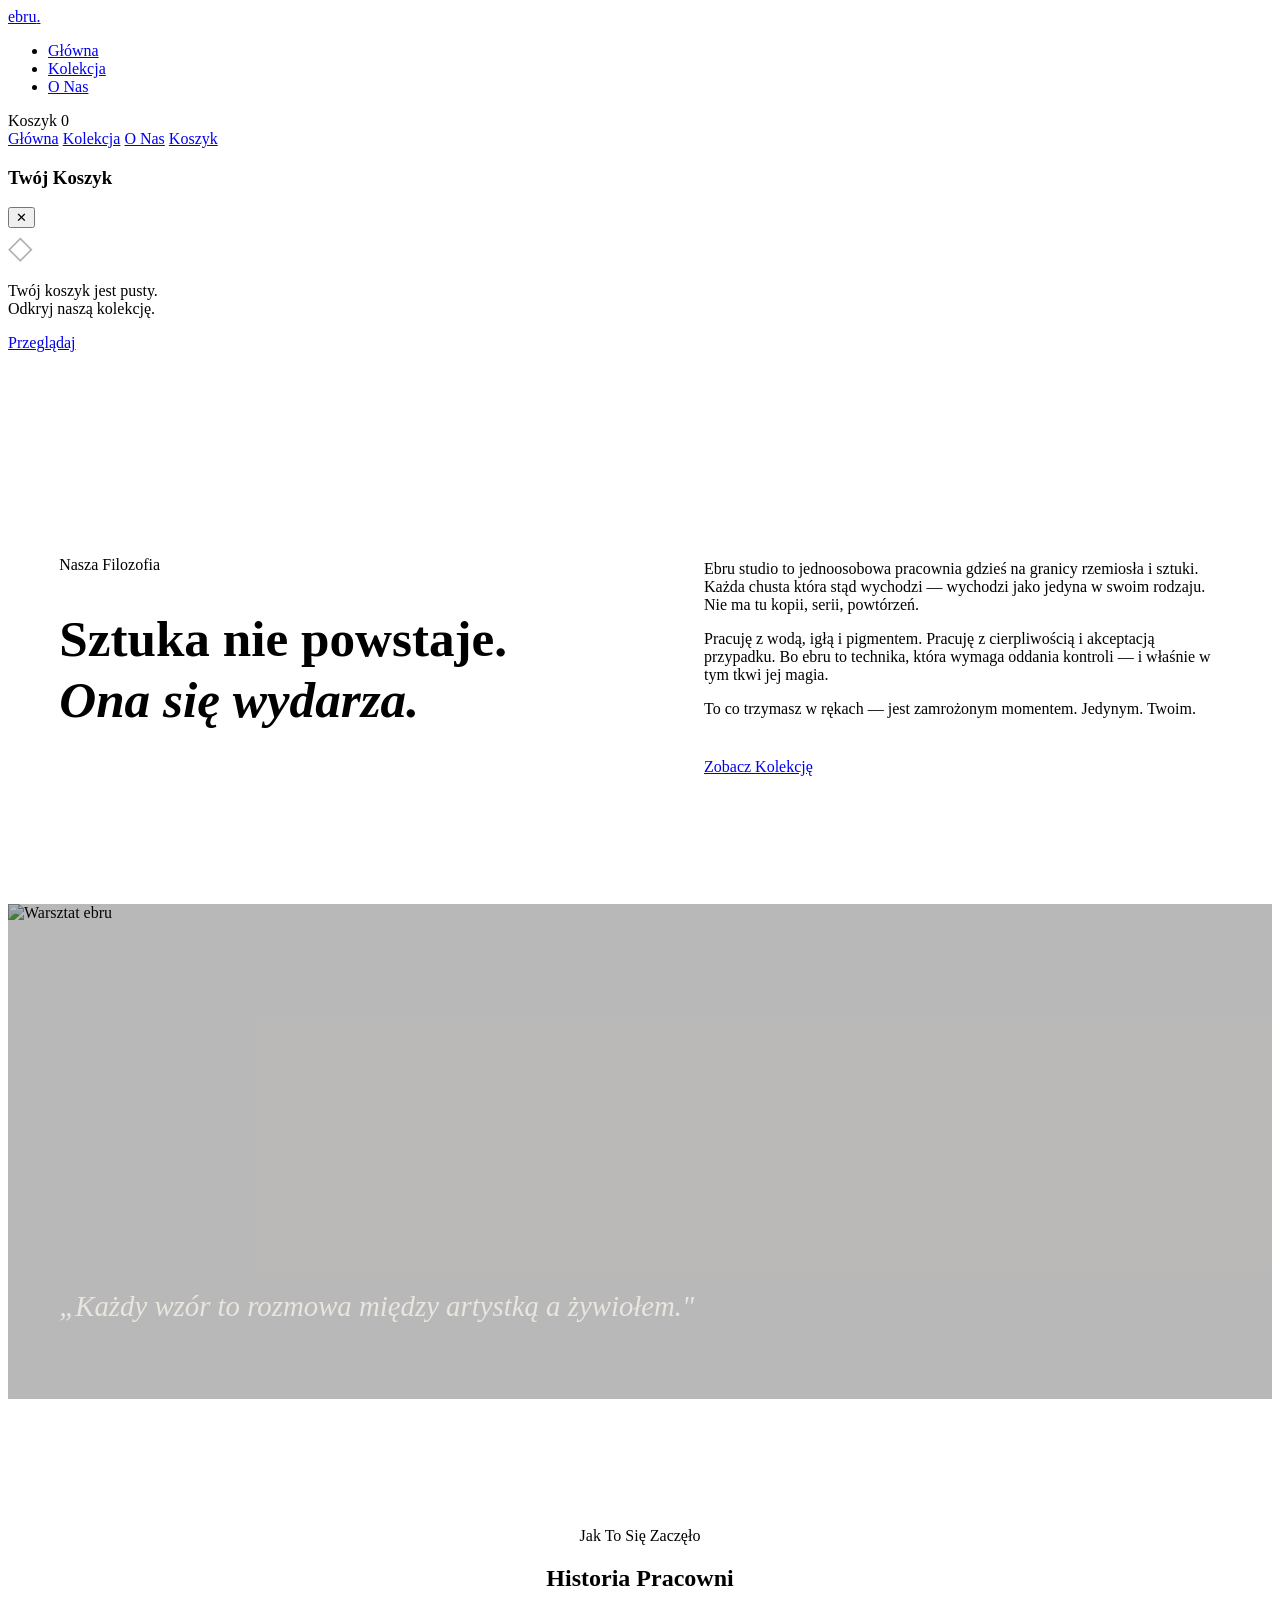
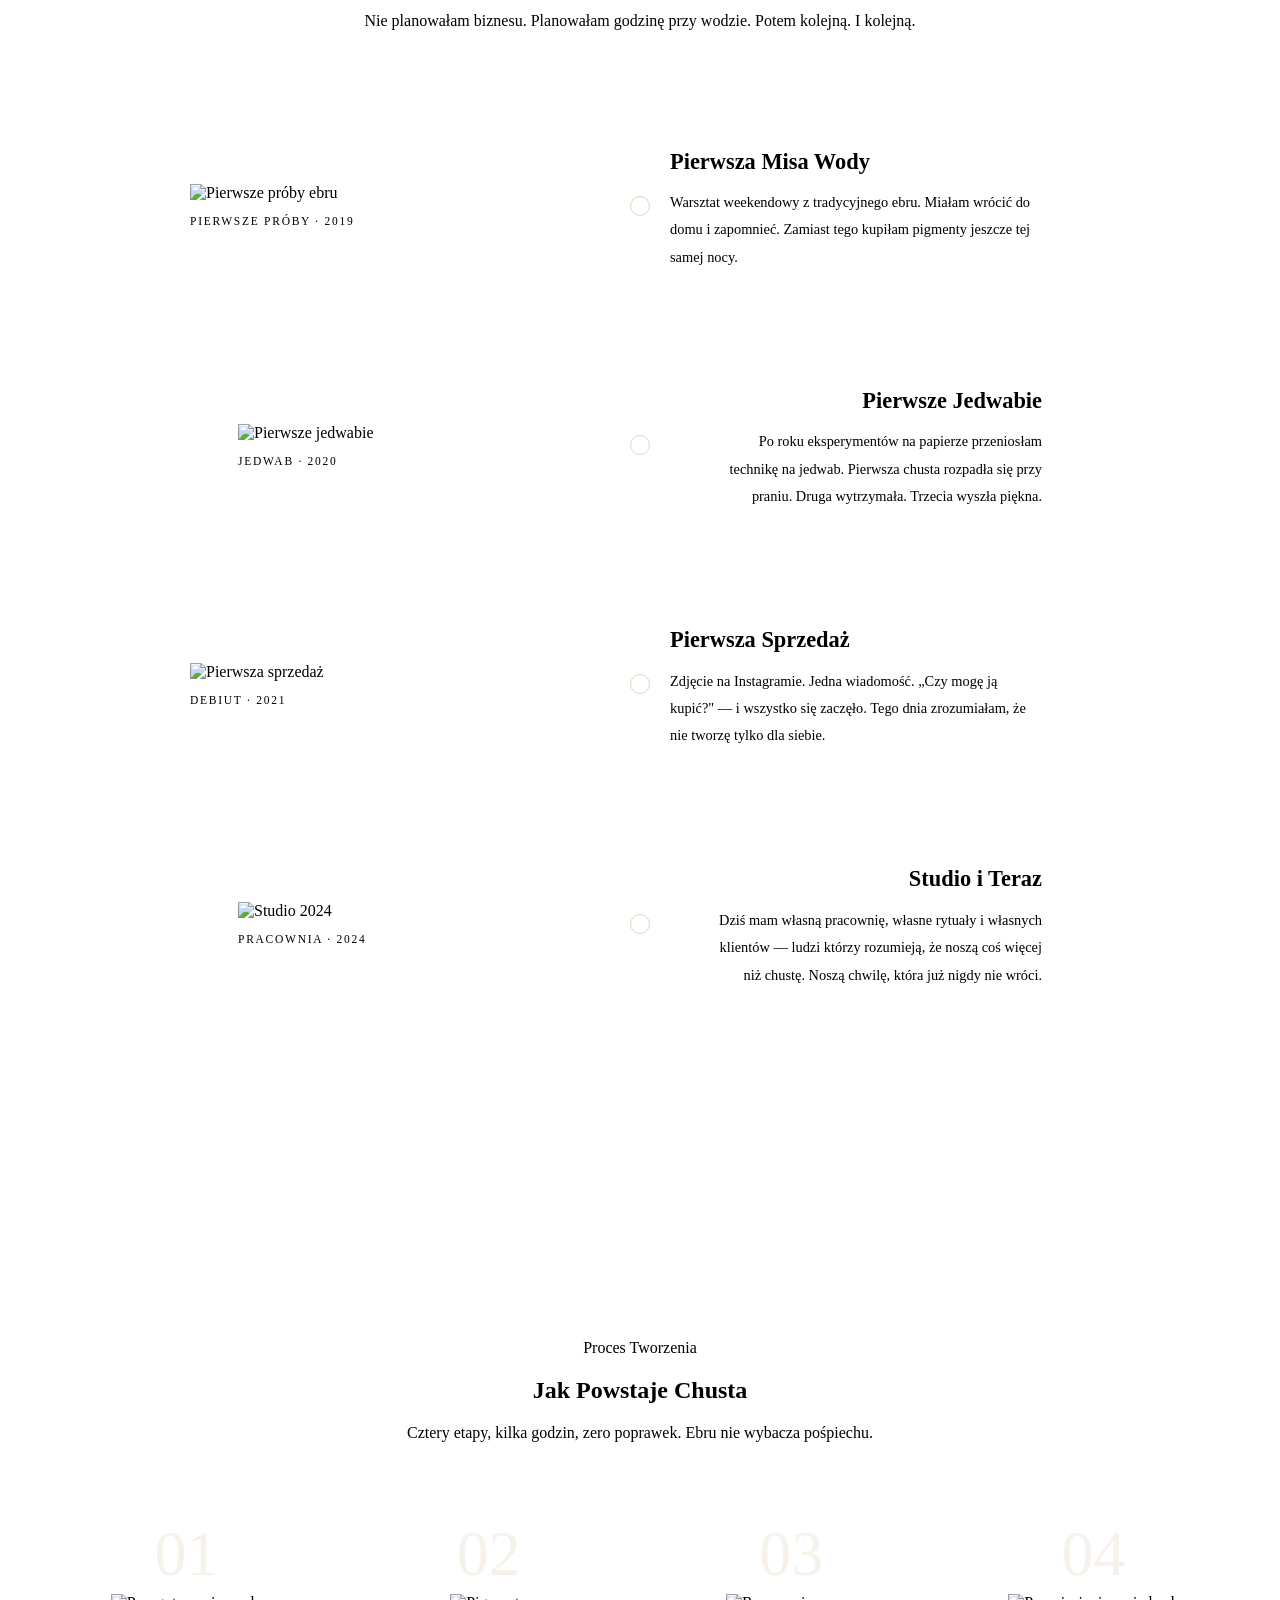
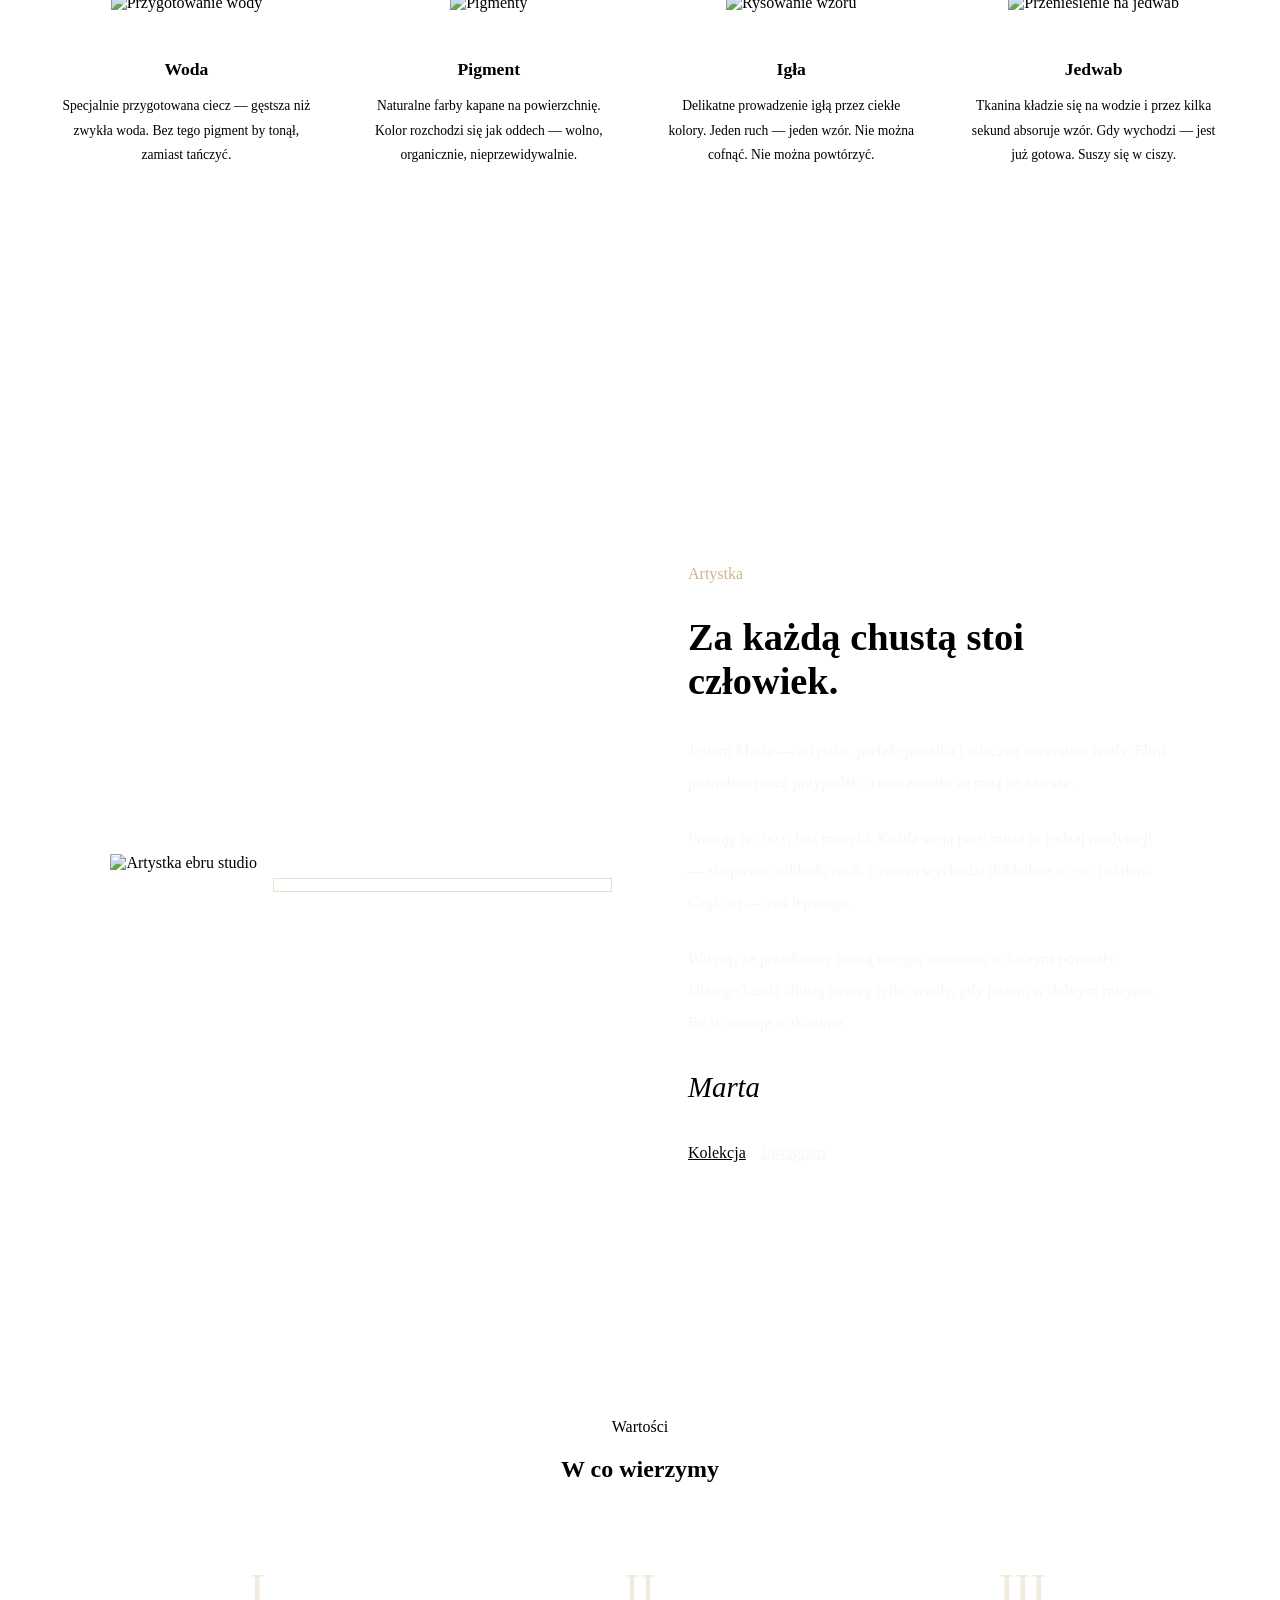
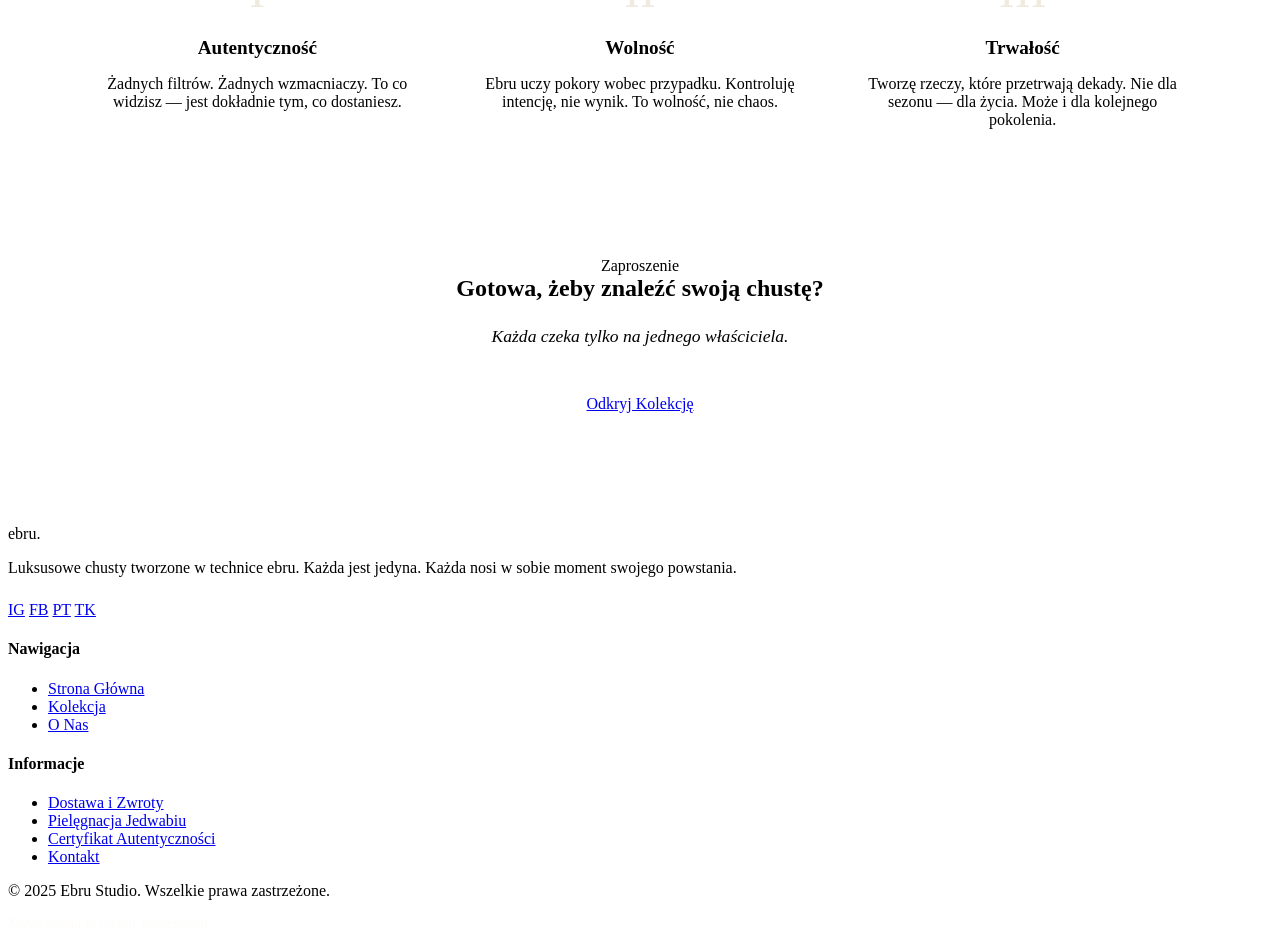
==== about.html @ ab0ec222 "Create about.html" ====
<!DOCTYPE html>
<html lang="pl">
<head>
  <meta charset="UTF-8">
  <meta name="viewport" content="width=device-width, initial-scale=1.0">
  <title>O Nas — EBRU Studio</title>
  <meta name="description"
        content="Historia ebru studio. Technika. Pasja. Kobieta za każdą chustą.">

  <link rel="preconnect" href="https://fonts.googleapis.com">
  <link rel="preconnect" href="https://fonts.gstatic.com" crossorigin>
  <link href="https://fonts.googleapis.com/css2?family=Cormorant+Garamond:ital,wght@0,300;0,400;0,500;1,300;1,400&family=Jost:wght@200;300;400&display=swap" rel="stylesheet">

  <link rel="stylesheet" href="css/style.css">
  <link rel="stylesheet" href="css/about.css">
</head>
<body>

  <div class="page-transition" id="pageTransition"></div>

  <!-- NAV -->
  <nav class="nav" id="mainNav">
    <a href="index.html" class="nav__logo">ebru<span>.</span></a>
    <ul class="nav__links">
      <li><a href="index.html">Główna</a></li>
      <li><a href="products.html">Kolekcja</a></li>
      <li><a href="about.html">O Nas</a></li>
    </ul>
    <div class="nav__cart" id="cartToggle">
      <span>Koszyk</span>
      <span class="cart-count" id="cartCount">0</span>
    </div>
    <div class="nav__hamburger" id="hamburger">
      <span></span><span></span><span></span>
    </div>
  </nav>

  <div class="nav__mobile" id="mobileMenu">
    <a href="index.html" onclick="closeMobile()">Główna</a>
    <a href="products.html" onclick="closeMobile()">Kolekcja</a>
    <a href="about.html" onclick="closeMobile()">O Nas</a>
    <a href="#" onclick="closeMobile(); openCart()">Koszyk</a>
  </div>

  <!-- CART DRAWER -->
  <div class="cart-overlay" id="cartOverlay">
    <div class="cart-drawer" id="cartDrawer">
      <div class="cart-drawer__header">
        <h3>Twój Koszyk</h3>
        <button class="cart-close" id="cartClose">✕</button>
      </div>
      <div class="cart-items" id="cartItems">
        <div class="cart-empty" id="cartEmpty">
          <span style="font-size:2rem;opacity:0.3;">◇</span>
          <p>Twój koszyk jest pusty.<br>Odkryj naszą kolekcję.</p>
          <a href="products.html" class="btn btn--outline" style="margin-top:1rem">
            Przeglądaj
          </a>
        </div>
      </div>
      <div class="cart-drawer__footer" id="cartFooter" style="display:none">
        <div class="cart-total">
          <span>Razem</span>
          <span id="cartTotal">0 PLN</span>
        </div>
        <button class="btn btn--dark" style="width:100%;margin-bottom:0.8rem">
          Przejdź do Kasy
        </button>
        <p style="text-align:center;font-size:0.72rem;letter-spacing:0.1em;
                  color:var(--text-muted)">
          Bezpieczna płatność · Darmowa dostawa od 500 PLN
        </p>
      </div>
    </div>
  </div>

  <!-- ============ ABOUT INTRO ============ -->
  <div class="about-intro">
    <div data-reveal>
      <span class="section__label">Nasza Filozofia</span>
      <h1 class="about-intro__tagline">
        Sztuka nie powstaje.<br>
        <em>Ona się wydarza.</em>
      </h1>
    </div>
    <div data-reveal data-reveal-delay="2">
      <p>
        Ebru studio to jednoosobowa pracownia gdzieś na granicy
        rzemiosła i sztuki. Każda chusta która stąd wychodzi —
        wychodzi jako jedyna w swoim rodzaju. Nie ma tu kopii,
        serii, powtórzeń.
      </p>
      <p>
        Pracuję z wodą, igłą i pigmentem. Pracuję
        z cierpliwością i akceptacją przypadku.
        Bo ebru to technika, która wymaga oddania kontroli —
        i właśnie w tym tkwi jej magia.
      </p>
      <p>
        To co trzymasz w rękach — jest zamrożonym momentem.
        Jedynym. Twoim.
      </p>
      <div class="divider" style="margin-top:2.5rem"></div>
      <a href="products.html" class="btn btn--outline" style="margin-top:2rem">
        Zobacz Kolekcję
      </a>
    </div>
  </div>

  <!-- ============ FULL-WIDTH IMAGE ============ -->
  <div style="height:55vh;overflow:hidden;position:relative">
    <img
      src="https://images.unsplash.com/photo-1578301978018-3005759f48f7?w=1800&q=85"
      alt="Warsztat ebru"
      style="width:100%;height:100%;object-fit:cover;
             object-position:center 40%"
    >
    <div style="position:absolute;inset:0;
                background:rgba(26,22,20,0.3)"></div>
    <div style="position:absolute;bottom:3rem;left:4vw;color:var(--cream)">
      <p style="font-family:var(--font-serif);font-size:clamp(1.2rem,2.5vw,1.8rem);
                font-style:italic;color:rgba(245,240,232,0.8)">
        „Każdy wzór to rozmowa między artystką a żywiołem."
      </p>
    </div>
  </div>

  <!-- ============ STORY TIMELINE ============ -->
  <section class="story">
    <div class="story__header" data-reveal>
      <span class="section__label">Jak To Się Zaczęło</span>
      <h2>Historia Pracowni</h2>
      <div class="divider divider--center"></div>
      <p>
        Nie planowałam biznesu. Planowałam godzinę przy wodzie.
        Potem kolejną. I kolejną.
      </p>
    </div>

    <div class="timeline">

      <div class="timeline__item">
        <div class="timeline__visual">
          <img
            src="https://images.unsplash.com/photo-1558618666-fcd25c85cd64?w=400&q=75"
            alt="Pierwsze próby ebru"
          >
          <span class="timeline__caption">Pierwsze próby · 2019</span>
        </div>
        <div class="timeline__dot"></div>
        <div class="timeline__content" data-reveal>
          <h3>Pierwsza Misa Wody</h3>
          <p>
            Warsztat weekendowy z tradycyjnego ebru.
            Miałam wrócić do domu i zapomnieć.
            Zamiast tego kupiłam pigmenty jeszcze tej samej nocy.
          </p>
        </div>
      </div>

      <div class="timeline__item">
        <div class="timeline__content" data-reveal style="text-align:right">
          <h3>Pierwsze Jedwabie</h3>
          <p>
            Po roku eksperymentów na papierze przeniosłam
            technikę na jedwab. Pierwsza chusta rozpadła się
            przy praniu. Druga wytrzymała. Trzecia wyszła piękna.
          </p>
        </div>
        <div class="timeline__dot"></div>
        <div class="timeline__visual" style="text-align:left;padding-left:3rem">
          <img
            src="https://images.unsplash.com/photo-1516762689617-e1cffcef479d?w=400&q=75"
            alt="Pierwsze jedwabie"
          >
          <span class="timeline__caption">Jedwab · 2020</span>
        </div>
      </div>

      <div class="timeline__item">
        <div class="timeline__visual">
          <img
            src="https://images.unsplash.com/photo-1523381210434-271e8be1f52b?w=400&q=75"
            alt="Pierwsza sprzedaż"
          >
          <span class="timeline__caption">Debiut · 2021</span>
        </div>
        <div class="timeline__dot"></div>
        <div class="timeline__content" data-reveal>
          <h3>Pierwsza Sprzedaż</h3>
          <p>
            Zdjęcie na Instagramie. Jedna wiadomość.
            „Czy mogę ją kupić?" — i wszystko się zaczęło.
            Tego dnia zrozumiałam, że nie tworzę tylko dla siebie.
          </p>
        </div>
      </div>

      <div class="timeline__item">
        <div class="timeline__content" data-reveal style="text-align:right">
          <h3>Studio i Teraz</h3>
          <p>
            Dziś mam własną pracownię, własne rytuały
            i własnych klientów — ludzi którzy rozumieją,
            że noszą coś więcej niż chustę.
            Noszą chwilę, która już nigdy nie wróci.
          </p>
        </div>
        <div class="timeline__dot"></div>
        <div class="timeline__visual" style="text-align:left;padding-left:3rem">
          <img
            src="https://images.unsplash.com/photo-1490481651871-ab68de25d43d?w=400&q=75"
            alt="Studio 2024"
          >
          <span class="timeline__caption">Pracownia · 2024</span>
        </div>
      </div>

    </div>
  </section>

  <!-- ============ TECHNIKA ============ -->
  <section class="technique">
    <div class="technique__header" data-reveal>
      <span class="section__label">Proces Tworzenia</span>
      <h2>Jak Powstaje Chusta</h2>
      <div class="divider divider--center"></div>
      <p style="max-width:500px;margin:0 auto">
        Cztery etapy, kilka godzin, zero poprawek.
        Ebru nie wybacza pośpiechu.
      </p>
    </div>

    <div class="technique__grid">
      <div class="technique__step" data-reveal>
        <div class="technique__step-num">01</div>
        <img
          class="technique__step-img"
          src="https://images.unsplash.com/photo-1558618666-fcd25c85cd64?w=400&q=70"
          alt="Przygotowanie wody"
        >
        <h4>Woda</h4>
        <p>
          Specjalnie przygotowana ciecz — gęstsza niż zwykła woda.
          Bez tego pigment by tonął, zamiast tańczyć.
        </p>
      </div>

      <div class="technique__step" data-reveal data-reveal-delay="1">
        <div class="technique__step-num">02</div>
        <img
          class="technique__step-img"
          src="https://images.unsplash.com/photo-1578301978018-3005759f48f7?w=400&q=70"
          alt="Pigmenty"
        >
        <h4>Pigment</h4>
        <p>
          Naturalne farby kapane na powierzchnię.
          Kolor rozchodzi się jak oddech —
          wolno, organicznie, nieprzewidywalnie.
        </p>
      </div>

      <div class="technique__step" data-reveal data-reveal-delay="2">
        <div class="technique__step-num">03</div>
        <img
          class="technique__step-img"
          src="https://images.unsplash.com/photo-1571019613454-1cb2f99b2d8b?w=400&q=70"
          alt="Rysowanie wzoru"
        >
        <h4>Igła</h4>
        <p>
          Delikatne prowadzenie igłą przez ciekłe kolory.
          Jeden ruch — jeden wzór. Nie można cofnąć.
          Nie można powtórzyć.
        </p>
      </div>

      <div class="technique__step" data-reveal data-reveal-delay="3">
        <div class="technique__step-num">04</div>
        <img
          class="technique__step-img"
          src="https://images.unsplash.com/photo-1516762689617-e1cffcef479d?w=400&q=70"
          alt="Przeniesienie na jedwab"
        >
        <h4>Jedwab</h4>
        <p>
          Tkanina kładzie się na wodzie i przez kilka sekund
          absoruje wzór. Gdy wychodzi — jest już gotowa.
          Suszy się w ciszy.
        </p>
      </div>
    </div>
  </section>

  <!-- ============ PORTRAIT ============ -->
  <section style="background:var(--ink);padding:8rem 4vw">
    <div class="portrait" style="max-width:1100px;margin:0 auto">
      <div class="portrait__img-frame" data-reveal>
        <img
          src="https://images.unsplash.com/photo-1534528741775-53994a69daeb?w=700&q=85"
          alt="Artystka ebru studio"
        >
      </div>
      <div class="portrait__text" data-reveal data-reveal-delay="2">
        <span class="section__label">Artystka</span>
        <h2>Za każdą chustą stoi człowiek.</h2>
        <p>
          Jestem Marta — artystka, perfekcjonistka
          i wieczna uczennica wody. Ebru poznałam przez przypadek,
          a ono zostało ze mną na zawsze.
        </p>
        <p>
          Pracuję w ciszy, bez muzyki. Każda sesja przy misie
          to rodzaj medytacji — skupienie, oddech, ruch.
          Czasem wychodzi dokładnie to co chciałam.
          Częściej — coś lepszego.
        </p>
        <p>
          Wierzę, że przedmioty noszą energię momentu
          w którym powstały. Dlatego każdą chustę
          tworzę tylko wtedy, gdy jestem w dobrym miejscu.
          Bo to zostaje w tkaninie.
        </p>
        <div class="portrait__signature">Marta</div>

        <div style="margin-top:2.5rem;display:flex;gap:1rem;flex-wrap:wrap">
          <a href="products.html" class="btn btn--outline"
             style="border-color:rgba(184,150,90,0.5);color:var(--gold-light)">
            Kolekcja
          </a>
          <a href="https://instagram.com" target="_blank" rel="noopener"
             class="btn btn--outline"
             style="border-color:rgba(245,240,232,0.2);color:rgba(245,240,232,0.5)">
            Instagram
          </a>
        </div>
      </div>
    </div>
  </section>

  <!-- ============ VALUES ============ -->
  <section class="section" style="max-width:1100px;margin:0 auto">
    <div style="text-align:center;margin-bottom:5rem" data-reveal>
      <span class="section__label">Wartości</span>
      <h2>W co wierzymy</h2>
    </div>

    <div style="display:grid;grid-template-columns:repeat(3,1fr);
                gap:3rem;text-align:center">
      <div data-reveal>
        <div style="font-family:var(--font-serif);font-size:3rem;
                    color:rgba(184,150,90,0.2);margin-bottom:0.5rem">I</div>
        <h3 style="font-size:1.2rem;margin-bottom:1rem">Autentyczność</h3>
        <p>
          Żadnych filtrów. Żadnych wzmacniaczy.
          To co widzisz — jest dokładnie tym,
          co dostaniesz.
        </p>
      </div>
      <div data-reveal data-reveal-delay="2">
        <div style="font-family:var(--font-serif);font-size:3rem;
                    color:rgba(184,150,90,0.2);margin-bottom:0.5rem">II</div>
        <h3 style="font-size:1.2rem;margin-bottom:1rem">Wolność</h3>
        <p>
          Ebru uczy pokory wobec przypadku.
          Kontroluję intencję, nie wynik.
          To wolność, nie chaos.
        </p>
      </div>
      <div data-reveal data-reveal-delay="4">
        <div style="font-family:var(--font-serif);font-size:3rem;
                    color:rgba(184,150,90,0.2);margin-bottom:0.5rem">III</div>
        <h3 style="font-size:1.2rem;margin-bottom:1rem">Trwałość</h3>
        <p>
          Tworzę rzeczy, które przetrwają dekady.
          Nie dla sezonu — dla życia.
          Może i dla kolejnego pokolenia.
        </p>
      </div>
    </div>
  </section>

  <!-- ============ CTA ============ -->
  <section style="background:var(--marble);padding:7rem 4vw;text-align:center">
    <span class="section__label" data-reveal>Zaproszenie</span>
    <h2 data-reveal style="max-width:600px;margin:0 auto 1.5rem">
      Gotowa, żeby znaleźć swoją chustę?
    </h2>
    <p data-reveal data-reveal-delay="1"
       style="max-width:450px;margin:0 auto 3rem;font-style:italic;
              font-family:var(--font-serif);font-size:1.1rem">
      Każda czeka tylko na jednego właściciela.
    </p>
    <a href="products.html" class="btn btn--dark" data-reveal data-reveal-delay="2">
      Odkryj Kolekcję
    </a>
  </section>

  <!-- FOOTER -->
  <footer class="footer">
    <div class="footer__grid">
      <div class="footer__brand">
        <div class="footer__brand-name">ebru<span>.</span></div>
        <p>
          Luksusowe chusty tworzone w technice ebru.
          Każda jest jedyna. Każda nosi w sobie
          moment swojego powstania.
        </p>
        <div class="footer__socials" style="margin-top:1.5rem">
          <a href="https://instagram.com" target="_blank"
             rel="noopener" class="social-icon" aria-label="Instagram">IG</a>
          <a href="https://facebook.com" target="_blank"
             rel="noopener" class="social-icon" aria-label="Facebook">FB</a>
          <a href="https://pinterest.com" target="_blank"
             rel="noopener" class="social-icon" aria-label="Pinterest">PT</a>
          <a href="https://tiktok.com" target="_blank"
             rel="noopener" class="social-icon" aria-label="TikTok">TK</a>
        </div>
      </div>
      <div class="footer__col">
        <h4>Nawigacja</h4>
        <ul>
          <li><a href="index.html">Strona Główna</a></li>
          <li><a href="products.html">Kolekcja</a></li>
          <li><a href="about.html">O Nas</a></li>
        </ul>
      </div>
      <div class="footer__col">
        <h4>Informacje</h4>
        <ul>
          <li><a href="#">Dostawa i Zwroty</a></li>
          <li><a href="#">Pielęgnacja Jedwabiu</a></li>
          <li><a href="#">Certyfikat Autentyczności</a></li>
          <li><a href="#">Kontakt</a></li>
        </ul>
      </div>
    </div>
    <div class="footer__bottom">
      <p>© 2025 Ebru Studio. Wszelkie prawa zastrzeżone.</p>
      <p style="font-style:italic;font-family:var(--font-serif);
                color:rgba(245,240,232,0.2);font-size:0.85rem">
        Każda chusta to osobny wszechświat.
      </p>
    </div>
  </footer>

  <script src="js/main.js"></script>
</body>
</html>
---- css/about.css ----
/* ============================================
   ABOUT PAGE
============================================ */
.about-intro {
  padding: 12rem 4vw 8rem;
  max-width: 1200px;
  margin: 0 auto;
  display: grid;
  grid-template-columns: 1fr 1fr;
  gap: 8rem;
  align-items: center;
}

.about-intro__tagline {
  font-family: var(--font-serif);
  font-size: clamp(2.2rem, 4vw, 3.8rem);
  line-height: 1.2;
  color: var(--ink);
}

.about-intro__tagline em {
  color: var(--gold);
  font-style: italic;
  display: block;
}

.about-intro__text p {
  font-size: 1rem;
  line-height: 2;
  margin-bottom: 1.5rem;
  color: var(--text-muted);
}

/* ============================================
   STORY TIMELINE
============================================ */
.story {
  padding: 8rem 4vw;
  background: var(--marble);
}

.story__header {
  text-align: center;
  max-width: 600px;
  margin: 0 auto 6rem;
}

.timeline {
  max-width: 900px;
  margin: 0 auto;
  position: relative;
}

.timeline::before {
  content: '';
  position: absolute;
  left: 50%;
  top: 0;
  bottom: 0;
  width: 1px;
  background: linear-gradient(to bottom, transparent, var(--gold) 10%, var(--gold) 90%, transparent);
  transform: translateX(-50%);
}

.timeline__item {
  display: grid;
  grid-template-columns: 1fr 60px 1fr;
  gap: 0;
  margin-bottom: 5rem;
  align-items: center;
}

.timeline__item:nth-child(even) .timeline__content {
  grid-column: 3;
  grid-row: 1;
  text-align: left;
  padding-left: 3rem;
}

.timeline__item:nth-child(even) .timeline__visual {
  grid-column: 1;
  grid-row: 1;
  text-align: right;
  padding-right: 3rem;
}

.timeline__dot {
  width: 12px;
  height: 12px;
  background: var(--gold);
  border-radius: 50%;
  margin: 0 auto;
  position: relative;
  grid-column: 2;
}

.timeline__dot::before {
  content: '';
  position: absolute;
  inset: -4px;
  border: 1px solid rgba(184, 150, 90, 0.4);
  border-radius: 50%;
}

.timeline__content {
  padding-right: 3rem;
}

.timeline__content h3 {
  font-family: var(--font-serif);
  font-size: 1.4rem;
  margin-bottom: 0.8rem;
  color: var(--ink);
}

.timeline__content p {
  font-size: 0.9rem;
  line-height: 1.9;
  color: var(--text-muted);
}

.timeline__visual img {
  width: 100%;
  max-width: 300px;
  height: 200px;
  object-fit: cover;
}

.timeline__visual .timeline__caption {
  font-size: 0.72rem;
  letter-spacing: 0.15em;
  text-transform: uppercase;
  color: var(--gold);
  margin-top: 0.8rem;
  display: block;
}

/* ============================================
   TECHNIQUE SECTION
============================================ */
.technique {
  padding: 8rem 4vw;
  max-width: 1300px;
  margin: 0 auto;
}

.technique__header {
  text-align: center;
  margin-bottom: 5rem;
}

.technique__grid {
  display: grid;
  grid-template-columns: repeat(4, 1fr);
  gap: 3rem;
}

.technique__step {
  text-align: center;
  position: relative;
}

.technique__step-num {
  font-family: var(--font-serif);
  font-size: 4rem;
  color: rgba(184, 150, 90, 0.12);
  line-height: 1;
  margin-bottom: 0.5rem;
}

.technique__step-img {
  width: 100%;
  aspect-ratio: 1;
  object-fit: cover;
  margin-bottom: 1.5rem;
  filter: grayscale(20%);
  transition: filter 0.4s;
}

.technique__step:hover .technique__step-img {
  filter: grayscale(0%);
}

.technique__step h4 {
  font-family: var(--font-serif);
  font-size: 1.1rem;
  margin-bottom: 0.8rem;
  color: var(--ink);
}

.technique__step p {
  font-size: 0.85rem;
  line-height: 1.8;
}

/* ============================================
   PORTRAIT SECTION
============================================ */
.portrait {
  padding: 8rem 4vw;
  background: var(--ink);
  display: grid;
  grid-template-columns: 1fr 1fr;
  gap: 6rem;
  max-width: 1300px;
  margin: 0 auto;
  align-items: center;
}

.portrait__img-frame {
  position: relative;
}

.portrait__img-frame img {
  width: 100%;
  aspect-ratio: 3/4;
  object-fit: cover;
  object-position: top;
}

.portrait__img-frame::after {
  content: '';
  position: absolute;
  bottom: -20px;
  right: -20px;
  width: 70%;
  height: 70%;
  border: 1px solid rgba(184, 150, 90, 0.3);
  pointer-events: none;
}

.portrait__text .section__label {
  color: rgba(184, 150, 90, 0.7);
}

.portrait__text h2 {
  color: var(--cream);
  font-size: clamp(1.8rem, 3vw, 2.8rem);
  margin-bottom: 2rem;
}

.portrait__text p {
  color: rgba(245, 240, 232, 0.55);
  line-height: 2;
  margin-bottom: 1.5rem;
}

.portrait__signature {
  font-family: var(--font-serif);
  font-size: 1.8rem;
  font-style: italic;
  color: var(--gold-light);
  margin-top: 2rem;
}

/* ============================================
   ABOUT RESPONSIVE
============================================ */
@media (max-width: 900px) {
  .about-intro {
    grid-template-columns: 1fr;
    gap: 3rem;
    padding: 10rem 4vw 5rem;
  }

  .timeline::before { display: none; }

  .timeline__item {
    grid-template-columns: 1fr;
    text-align: left;
  }

  .timeline__item:nth-child(even) .timeline__content,
  .timeline__item:nth-child(odd) .timeline__content {
    grid-column: 1;
    grid-row: 2;
    padding: 0;
    text-align: left;
  }

  .timeline__item:nth-child(even) .timeline__visual,
  .timeline__item:nth-child(odd) .timeline__visual {
    grid-column: 1;
    grid-row: 1;
    padding: 0;
    text-align: left;
  }

  .timeline__dot { display: none; }

  .technique__grid {
    grid-template-columns: 1fr 1fr;
  }

  .portrait {
    grid-template-columns: 1fr;
    gap: 3rem;
  }
}

@media (max-width: 640px) {
  .technique__grid {
    grid-template-columns: 1fr;
  }
}
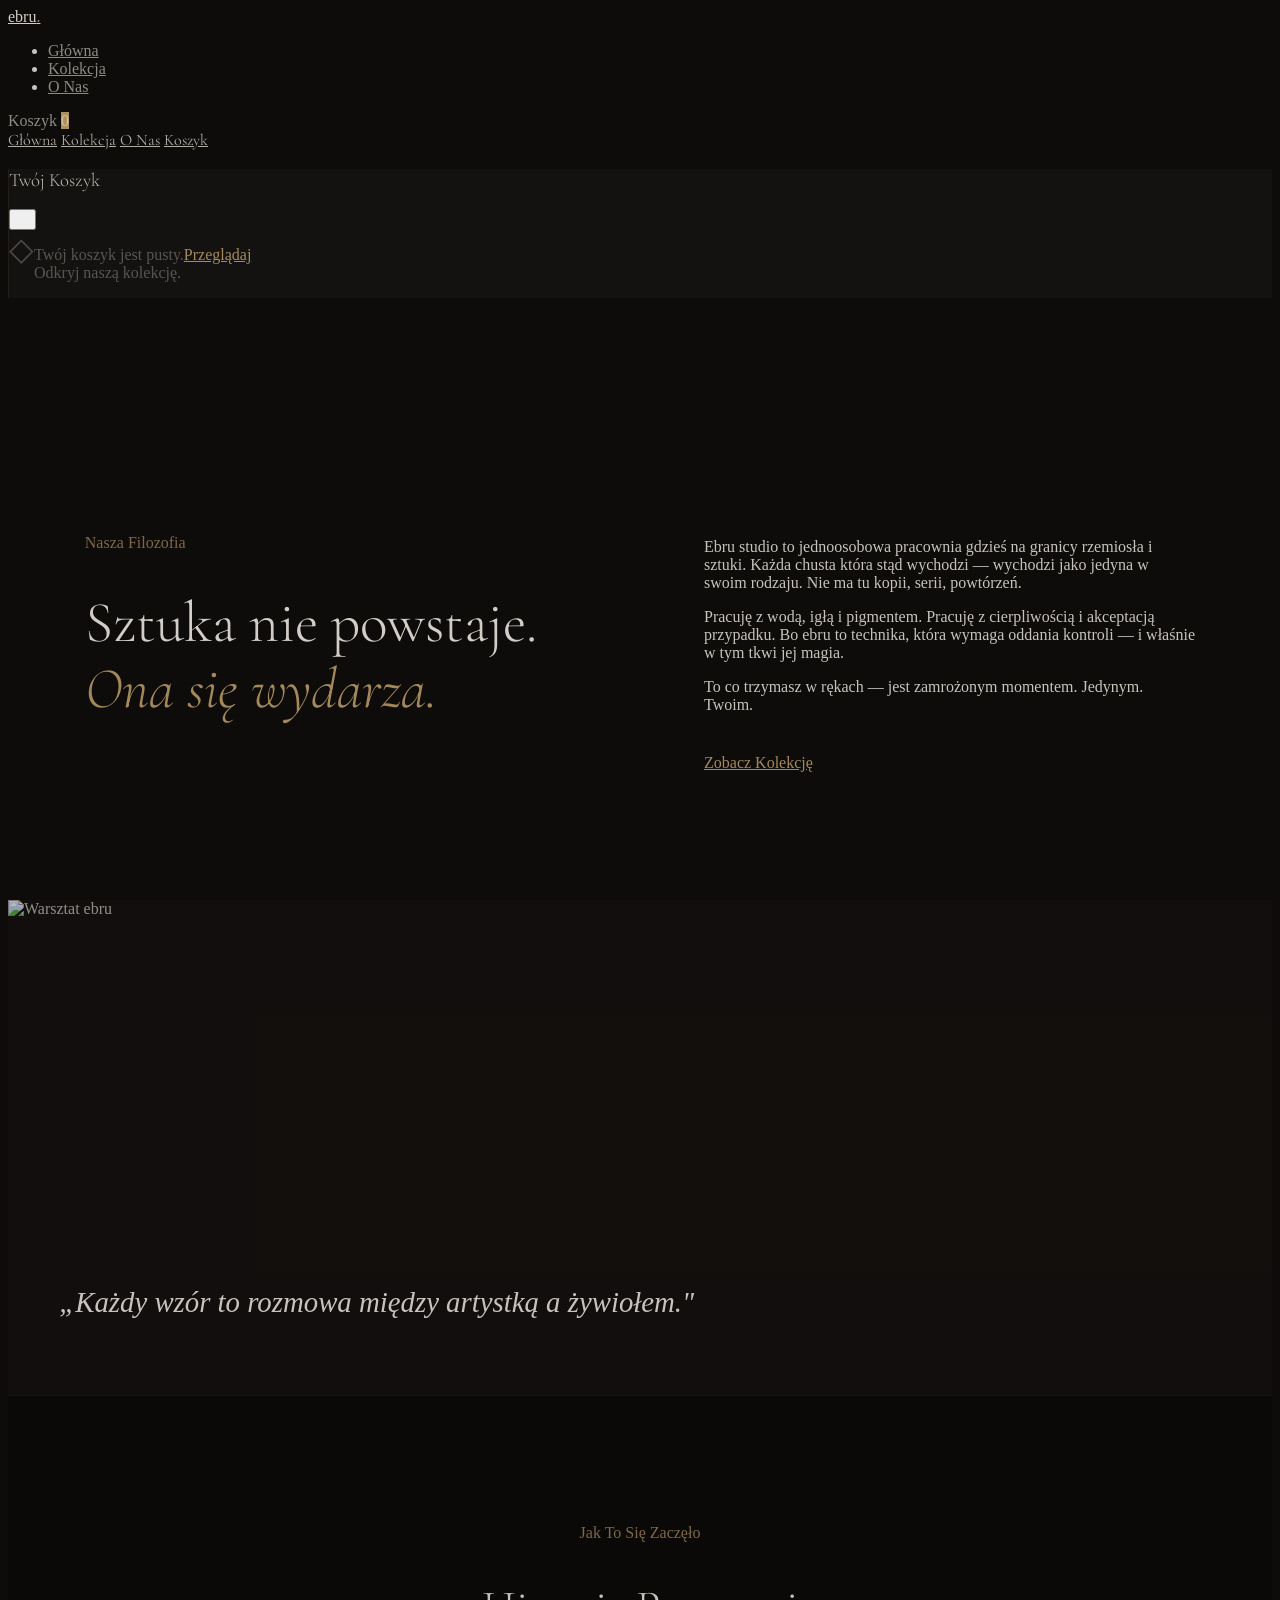
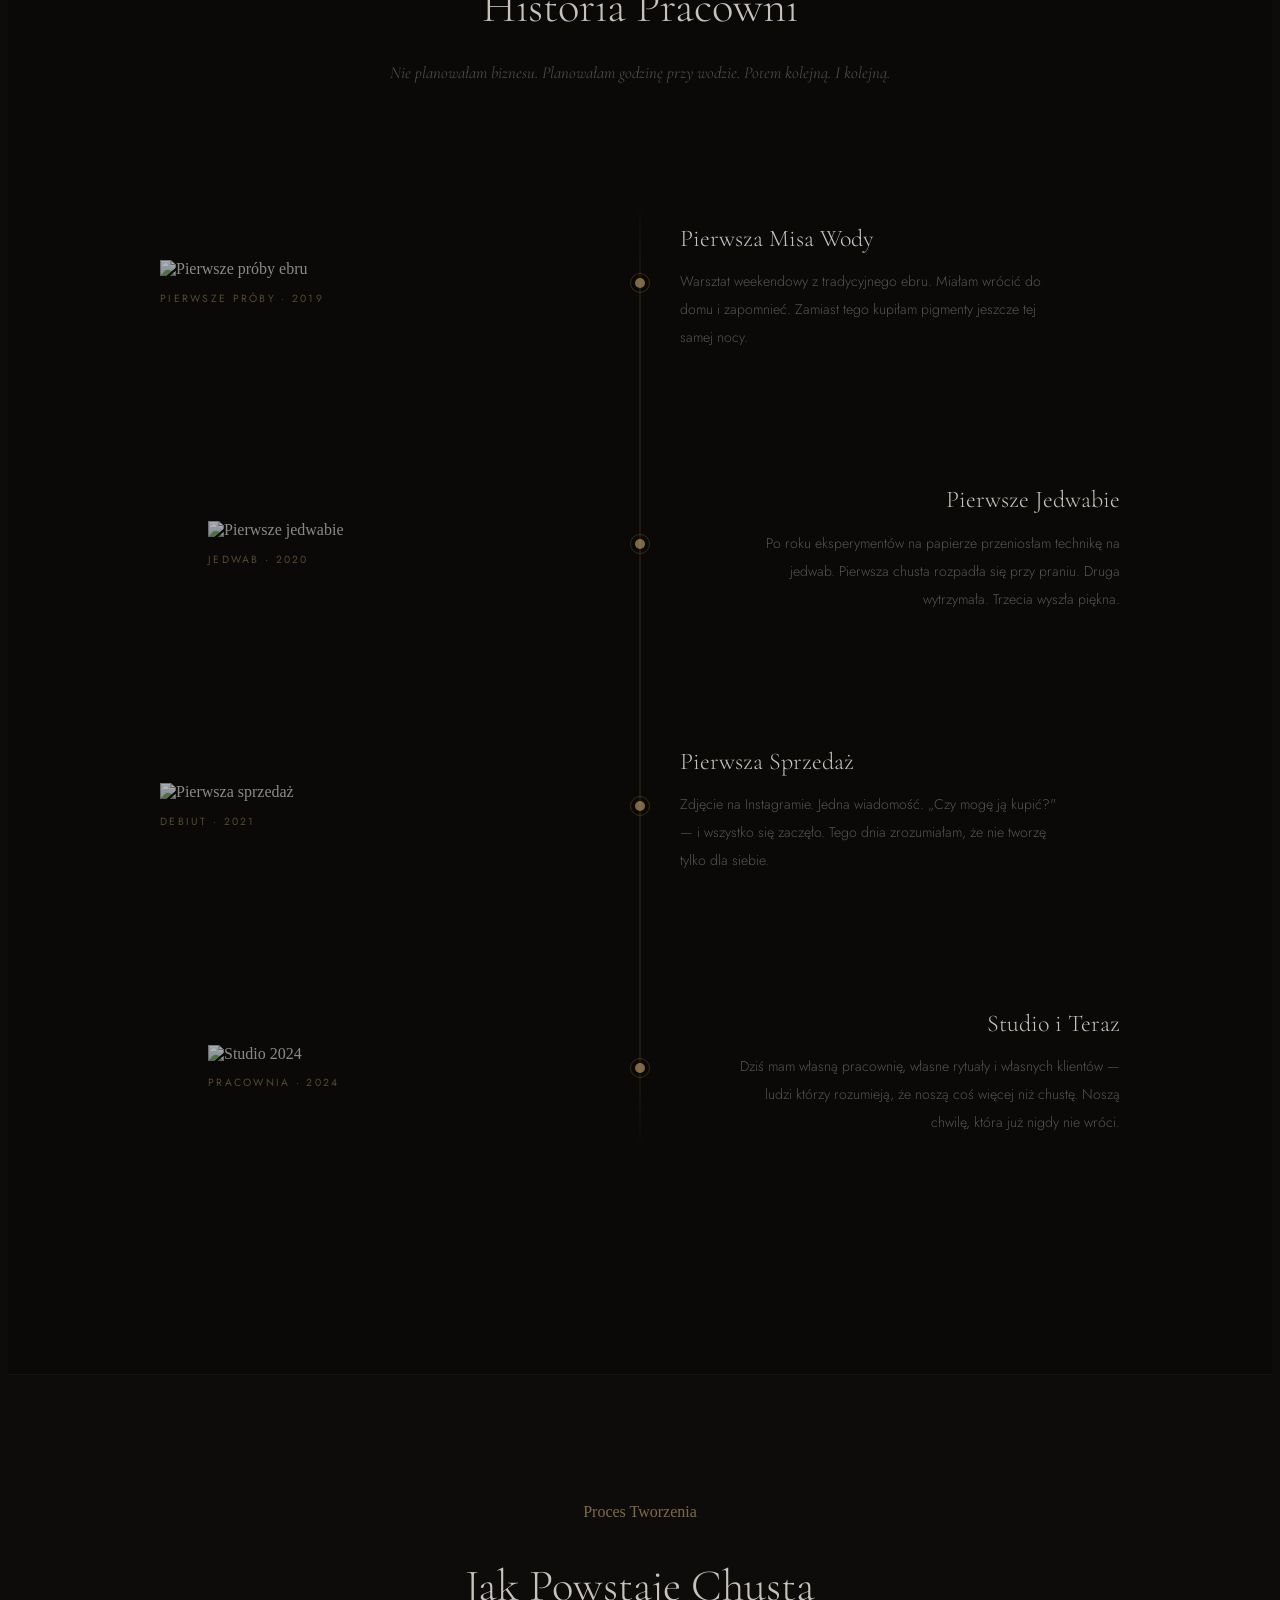
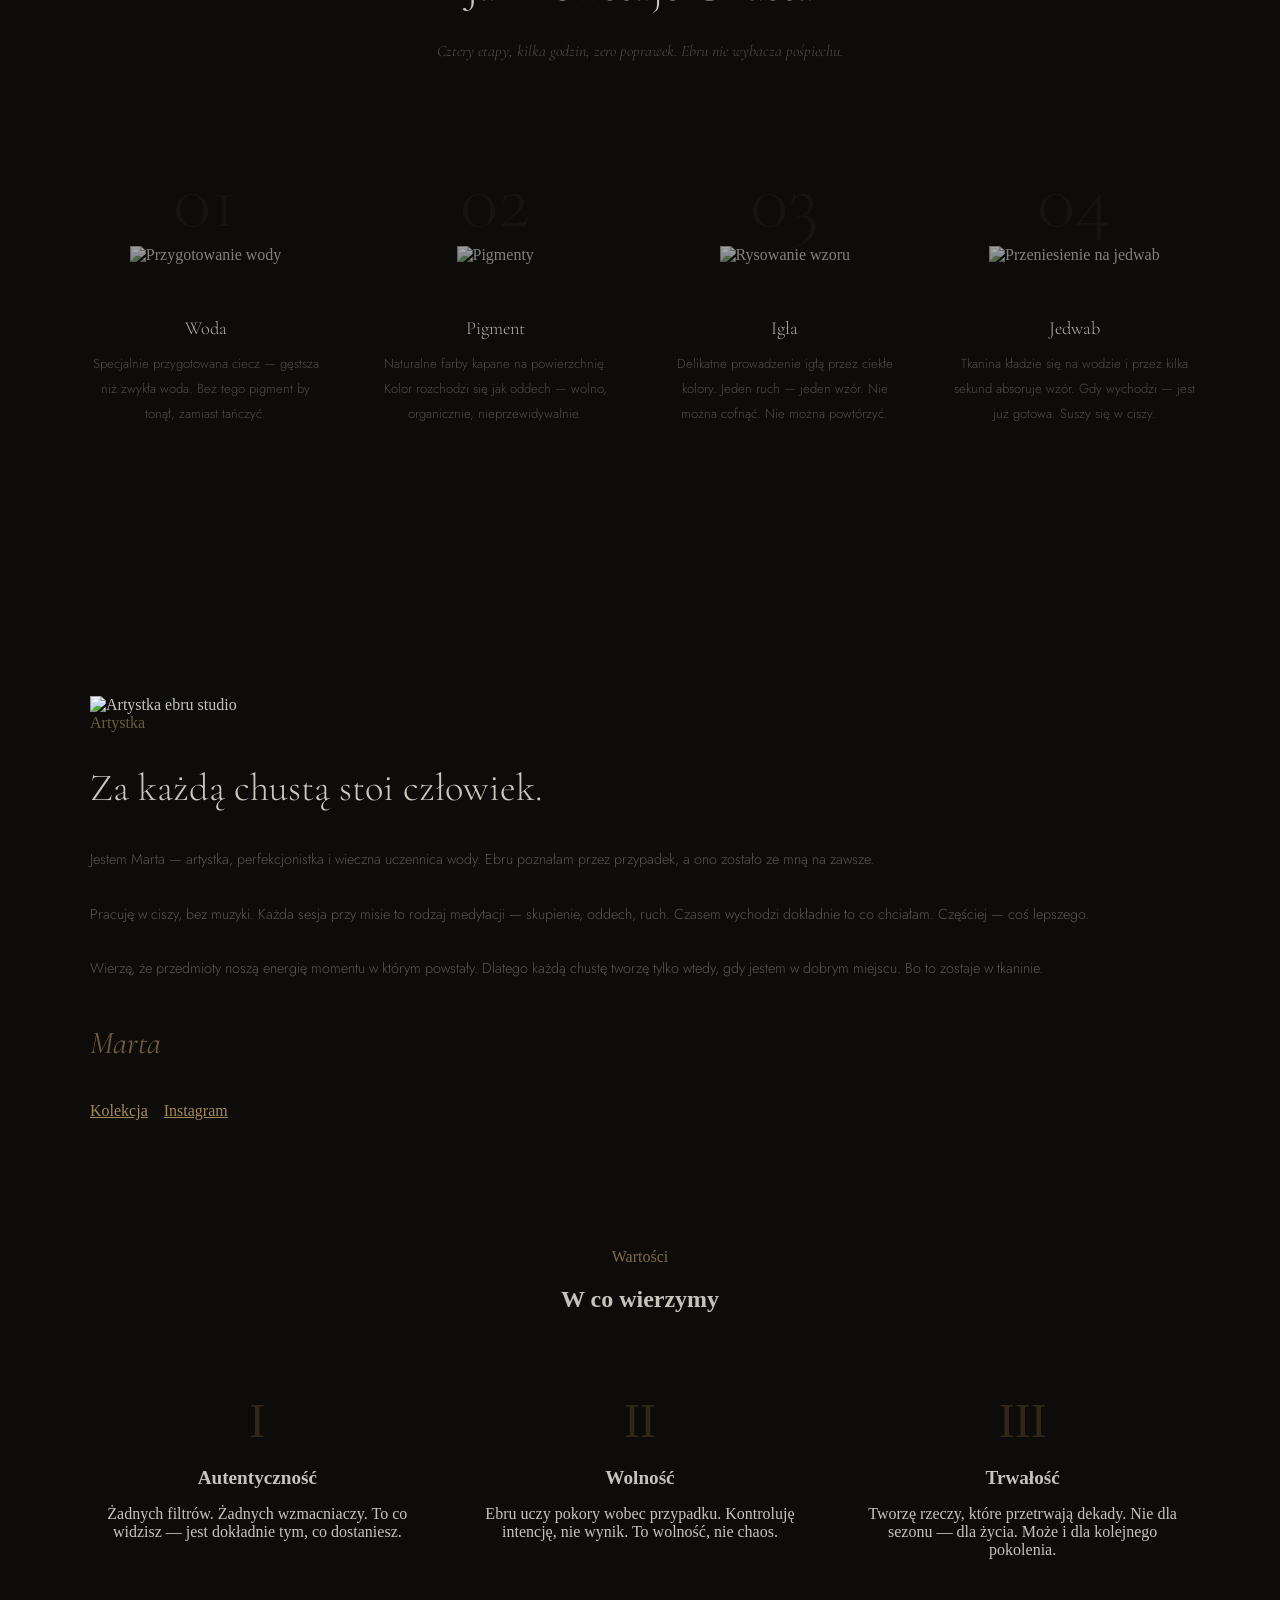
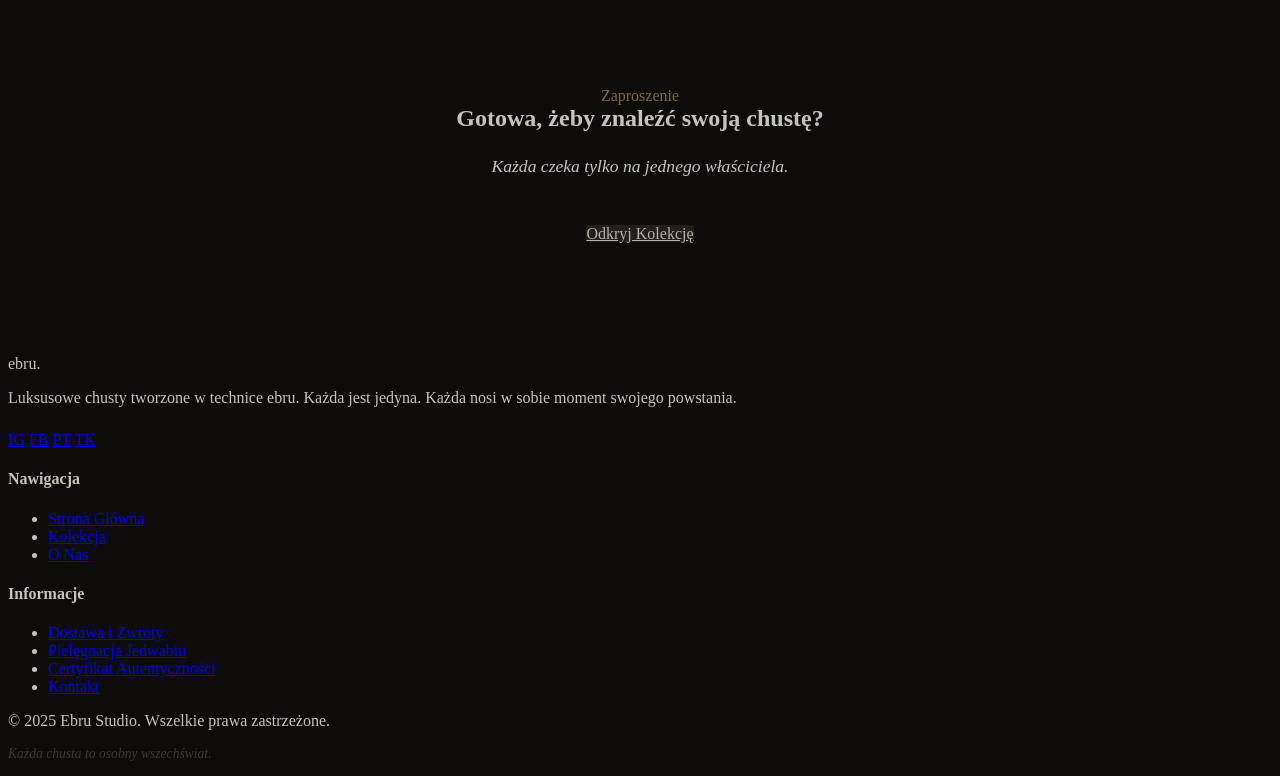
==== commit 56be08bf: "Update about.html" ====
--- a/about.html
+++ b/about.html
@@ -5,14 +5,17 @@
   <meta name="viewport" content="width=device-width, initial-scale=1.0">
   <title>O Nas — EBRU Studio</title>
   <meta name="description"
-        content="Historia ebru studio. Technika. Pasja. Kobieta za każdą chustą.">
+        content="Historia ebru studio. Technika.
+                 Pasja. Artystka za każdą chustą.">
 
   <link rel="preconnect" href="https://fonts.googleapis.com">
   <link rel="preconnect" href="https://fonts.gstatic.com" crossorigin>
-  <link href="https://fonts.googleapis.com/css2?family=Cormorant+Garamond:ital,wght@0,300;0,400;0,500;1,300;1,400&family=Jost:wght@200;300;400&display=swap" rel="stylesheet">
+  <link href="https://fonts.googleapis.com/css2?family=Cormorant+Garamond:ital,wght@0,300;0,400;1,300;1,400&family=Jost:wght@200;300;400&display=swap"
+        rel="stylesheet">
 
   <link rel="stylesheet" href="css/style.css">
   <link rel="stylesheet" href="css/about.css">
+  <link rel="stylesheet" href="css/dark-override.css">
 </head>
 <body>
 
--- a/css/about.css
+++ b/css/about.css
@@ -1,52 +1,106 @@
 /* ============================================
-   ABOUT PAGE
+   ABOUT INTRO
 ============================================ */
 .about-intro {
-  padding: 12rem 4vw 8rem;
-  max-width: 1200px;
+  padding: 14rem 6vw 8rem;
+  max-width: 1300px;
   margin: 0 auto;
   display: grid;
   grid-template-columns: 1fr 1fr;
   gap: 8rem;
   align-items: center;
+  background: #0e0c0a;
 }
 
 .about-intro__tagline {
-  font-family: var(--font-serif);
-  font-size: clamp(2.2rem, 4vw, 3.8rem);
-  line-height: 1.2;
-  color: var(--ink);
+  font-family: 'Cormorant Garamond', serif;
+  font-size: clamp(2.5rem, 4.5vw, 4rem);
+  font-weight: 300;
+  line-height: 1.15;
+  color: rgba(245, 240, 232, 0.85);
 }
 
 .about-intro__tagline em {
-  color: var(--gold);
-  font-style: italic;
+  font-style: italic;
+  color: rgba(201, 169, 110, 0.8);
   display: block;
 }
 
 .about-intro__text p {
-  font-size: 1rem;
-  line-height: 2;
+  font-family: 'Jost', sans-serif;
+  font-size: 0.95rem;
+  line-height: 2.1;
   margin-bottom: 1.5rem;
-  color: var(--text-muted);
-}
-
-/* ============================================
-   STORY TIMELINE
+  color: rgba(245, 240, 232, 0.38);
+  font-weight: 300;
+}
+
+/* ============================================
+   FULL-WIDTH DIVIDER IMAGE
+============================================ */
+.about-img-full {
+  width: 100%;
+  height: 55vh;
+  overflow: hidden;
+  position: relative;
+}
+
+.about-img-full img {
+  width: 100%;
+  height: 115%;
+  object-fit: cover;
+  object-position: center 40%;
+  filter: brightness(0.6) saturate(0.65);
+  transform: translateY(0);
+  transition: transform 0.1s linear;
+}
+
+.about-img-full__caption {
+  position: absolute;
+  bottom: 3rem;
+  left: 6vw;
+  font-family: 'Cormorant Garamond', serif;
+  font-style: italic;
+  font-size: clamp(1.2rem, 2.5vw, 1.8rem);
+  color: rgba(245, 240, 232, 0.55);
+  font-weight: 300;
+}
+
+/* ============================================
+   STORY SECTION
 ============================================ */
 .story {
-  padding: 8rem 4vw;
-  background: var(--marble);
+  padding: 8rem 6vw;
+  background: #0b0907;
+  border-top: 1px solid rgba(201, 169, 110, 0.06);
+  border-bottom: 1px solid rgba(201, 169, 110, 0.06);
 }
 
 .story__header {
   text-align: center;
-  max-width: 600px;
-  margin: 0 auto 6rem;
-}
-
+  max-width: 580px;
+  margin: 0 auto 7rem;
+}
+
+.story__header h2 {
+  font-family: 'Cormorant Garamond', serif;
+  font-weight: 300;
+  color: rgba(245, 240, 232, 0.8);
+  font-size: clamp(2rem, 3.5vw, 3rem);
+  margin-bottom: 1.5rem;
+}
+
+.story__header p {
+  font-family: 'Cormorant Garamond', serif;
+  font-style: italic;
+  font-size: 1.05rem;
+  color: rgba(245, 240, 232, 0.28);
+  line-height: 1.8;
+}
+
+/* Timeline */
 .timeline {
-  max-width: 900px;
+  max-width: 960px;
   margin: 0 auto;
   position: relative;
 }
@@ -58,95 +112,129 @@
   top: 0;
   bottom: 0;
   width: 1px;
-  background: linear-gradient(to bottom, transparent, var(--gold) 10%, var(--gold) 90%, transparent);
+  background: linear-gradient(
+    to bottom,
+    transparent,
+    rgba(201, 169, 110, 0.2) 10%,
+    rgba(201, 169, 110, 0.2) 90%,
+    transparent
+  );
   transform: translateX(-50%);
 }
 
 .timeline__item {
   display: grid;
-  grid-template-columns: 1fr 60px 1fr;
+  grid-template-columns: 1fr 80px 1fr;
   gap: 0;
-  margin-bottom: 5rem;
+  margin-bottom: 6rem;
   align-items: center;
+}
+
+.timeline__dot {
+  width: 10px;
+  height: 10px;
+  background: rgba(201, 169, 110, 0.6);
+  border-radius: 50%;
+  margin: 0 auto;
+  position: relative;
+  grid-column: 2;
+}
+
+.timeline__dot::before {
+  content: '';
+  position: absolute;
+  inset: -5px;
+  border: 1px solid rgba(201, 169, 110, 0.2);
+  border-radius: 50%;
+}
+
+.timeline__content {
+  padding-right: 3.5rem;
+}
+
+.timeline__content h3 {
+  font-family: 'Cormorant Garamond', serif;
+  font-size: 1.5rem;
+  font-weight: 300;
+  color: rgba(245, 240, 232, 0.8);
+  margin-bottom: 0.8rem;
+}
+
+.timeline__content p {
+  font-family: 'Jost', sans-serif;
+  font-size: 0.88rem;
+  line-height: 2;
+  color: rgba(245, 240, 232, 0.32);
+  font-weight: 300;
 }
 
 .timeline__item:nth-child(even) .timeline__content {
   grid-column: 3;
   grid-row: 1;
-  text-align: left;
-  padding-left: 3rem;
+  padding-right: 0;
+  padding-left: 3.5rem;
 }
 
 .timeline__item:nth-child(even) .timeline__visual {
   grid-column: 1;
   grid-row: 1;
   text-align: right;
-  padding-right: 3rem;
-}
-
-.timeline__dot {
-  width: 12px;
-  height: 12px;
-  background: var(--gold);
-  border-radius: 50%;
-  margin: 0 auto;
-  position: relative;
-  grid-column: 2;
-}
-
-.timeline__dot::before {
-  content: '';
-  position: absolute;
-  inset: -4px;
-  border: 1px solid rgba(184, 150, 90, 0.4);
-  border-radius: 50%;
-}
-
-.timeline__content {
-  padding-right: 3rem;
-}
-
-.timeline__content h3 {
-  font-family: var(--font-serif);
-  font-size: 1.4rem;
-  margin-bottom: 0.8rem;
-  color: var(--ink);
-}
-
-.timeline__content p {
-  font-size: 0.9rem;
-  line-height: 1.9;
-  color: var(--text-muted);
+  padding-right: 3.5rem;
 }
 
 .timeline__visual img {
-  width: 100%;
-  max-width: 300px;
-  height: 200px;
+  max-width: 280px;
+  height: 185px;
   object-fit: cover;
-}
-
-.timeline__visual .timeline__caption {
-  font-size: 0.72rem;
-  letter-spacing: 0.15em;
+  filter: brightness(0.7) saturate(0.65);
+  transition: filter 0.5s;
+}
+
+.timeline__item:hover .timeline__visual img {
+  filter: brightness(0.88) saturate(0.85);
+}
+
+.timeline__caption {
+  display: block;
+  font-family: 'Jost', sans-serif;
+  font-size: 0.65rem;
+  letter-spacing: 0.22em;
   text-transform: uppercase;
-  color: var(--gold);
+  color: rgba(201, 169, 110, 0.4);
   margin-top: 0.8rem;
-  display: block;
-}
-
-/* ============================================
-   TECHNIQUE SECTION
+}
+
+/* ============================================
+   TECHNIQUE
 ============================================ */
 .technique {
-  padding: 8rem 4vw;
+  padding: 8rem 6vw;
+  background: #0e0c0a;
   max-width: 1300px;
   margin: 0 auto;
 }
 
 .technique__header {
   text-align: center;
-  margin-bottom: 5rem;
+  margin-bottom: 6rem;
+}
+
+.technique__header h2 {
+  font-family: 'Cormorant Garamond', serif;
+  font-weight: 300;
+  color: rgba(245, 240, 232, 0.8);
+  font-size: clamp(2rem, 3.5vw, 3rem);
+  margin-bottom: 1.5rem;
+}
+
+.technique__header p {
+  font-family: 'Cormorant Garamond', serif;
+  font-style: italic;
+  font-size: 1rem;
+  color: rgba(245, 240, 232, 0.25);
+  max-width: 480px;
+  margin: 0 auto;
+  line-height: 1.8;
 }
 
 .technique__grid {
@@ -157,125 +245,264 @@
 
 .technique__step {
   text-align: center;
-  position: relative;
 }
 
 .technique__step-num {
-  font-family: var(--font-serif);
-  font-size: 4rem;
-  color: rgba(184, 150, 90, 0.12);
+  font-family: 'Cormorant Garamond', serif;
+  font-size: 5rem;
   line-height: 1;
-  margin-bottom: 0.5rem;
+  color: rgba(201, 169, 110, 0.05);
+  margin-bottom: 0.3rem;
+  font-weight: 300;
 }
 
 .technique__step-img {
   width: 100%;
   aspect-ratio: 1;
   object-fit: cover;
-  margin-bottom: 1.5rem;
-  filter: grayscale(20%);
-  transition: filter 0.4s;
+  margin-bottom: 1.8rem;
+  filter: brightness(0.65) saturate(0.5) grayscale(20%);
+  transition: filter 0.6s ease;
 }
 
 .technique__step:hover .technique__step-img {
-  filter: grayscale(0%);
+  filter: brightness(0.85) saturate(0.9) grayscale(0%);
 }
 
 .technique__step h4 {
-  font-family: var(--font-serif);
-  font-size: 1.1rem;
+  font-family: 'Cormorant Garamond', serif;
+  font-size: 1.15rem;
+  font-weight: 300;
+  color: rgba(245, 240, 232, 0.7);
   margin-bottom: 0.8rem;
-  color: var(--ink);
 }
 
 .technique__step p {
-  font-size: 0.85rem;
-  line-height: 1.8;
-}
-
-/* ============================================
-   PORTRAIT SECTION
-============================================ */
-.portrait {
-  padding: 8rem 4vw;
-  background: var(--ink);
+  font-family: 'Jost', sans-serif;
+  font-size: 0.82rem;
+  line-height: 1.9;
+  color: rgba(245, 240, 232, 0.28);
+  font-weight: 300;
+}
+
+/* ============================================
+   PORTRAIT
+============================================ */
+.portrait-section {
+  background: #080604;
+  padding: 8rem 6vw;
+  border-top: 1px solid rgba(201, 169, 110, 0.06);
+}
+
+.portrait-inner {
+  max-width: 1100px;
+  margin: 0 auto;
   display: grid;
-  grid-template-columns: 1fr 1fr;
-  gap: 6rem;
-  max-width: 1300px;
-  margin: 0 auto;
+  grid-template-columns: 1fr 1.2fr;
+  gap: 7rem;
   align-items: center;
 }
 
-.portrait__img-frame {
+.portrait__img-wrap {
   position: relative;
 }
 
-.portrait__img-frame img {
+.portrait__img-wrap img {
   width: 100%;
-  aspect-ratio: 3/4;
+  aspect-ratio: 3 / 4;
   object-fit: cover;
-  object-position: top;
-}
-
-.portrait__img-frame::after {
+  object-position: top center;
+  filter: brightness(0.8) saturate(0.6);
+  display: block;
+}
+
+.portrait__img-wrap::after {
   content: '';
   position: absolute;
-  bottom: -20px;
-  right: -20px;
-  width: 70%;
-  height: 70%;
-  border: 1px solid rgba(184, 150, 90, 0.3);
+  bottom: -18px;
+  right: -18px;
+  width: 65%;
+  height: 65%;
+  border: 1px solid rgba(201, 169, 110, 0.15);
   pointer-events: none;
 }
 
 .portrait__text .section__label {
-  color: rgba(184, 150, 90, 0.7);
+  color: rgba(201, 169, 110, 0.5) !important;
+  margin-bottom: 1.5rem;
 }
 
 .portrait__text h2 {
-  color: var(--cream);
+  font-family: 'Cormorant Garamond', serif;
+  font-weight: 300;
   font-size: clamp(1.8rem, 3vw, 2.8rem);
+  color: rgba(245, 240, 232, 0.82);
   margin-bottom: 2rem;
+  line-height: 1.25;
 }
 
 .portrait__text p {
-  color: rgba(245, 240, 232, 0.55);
-  line-height: 2;
+  font-family: 'Jost', sans-serif;
+  font-size: 0.9rem;
+  line-height: 2.1;
+  color: rgba(245, 240, 232, 0.32);
   margin-bottom: 1.5rem;
+  font-weight: 300;
 }
 
 .portrait__signature {
-  font-family: var(--font-serif);
-  font-size: 1.8rem;
-  font-style: italic;
-  color: var(--gold-light);
-  margin-top: 2rem;
-}
-
-/* ============================================
-   ABOUT RESPONSIVE
-============================================ */
+  font-family: 'Cormorant Garamond', serif;
+  font-size: 2rem;
+  font-style: italic;
+  color: rgba(201, 169, 110, 0.5);
+  margin-top: 2.5rem;
+  margin-bottom: 2.5rem;
+  display: block;
+}
+
+/* ============================================
+   VALUES
+============================================ */
+.values-section {
+  padding: 8rem 6vw;
+  background: #0e0c0a;
+}
+
+.values-inner {
+  max-width: 1100px;
+  margin: 0 auto;
+}
+
+.values-header {
+  text-align: center;
+  margin-bottom: 5rem;
+}
+
+.values-header h2 {
+  font-family: 'Cormorant Garamond', serif;
+  font-weight: 300;
+  font-size: clamp(2rem, 3.5vw, 3rem);
+  color: rgba(245, 240, 232, 0.78);
+}
+
+.values-grid {
+  display: grid;
+  grid-template-columns: repeat(3, 1fr);
+  gap: 4rem;
+  text-align: center;
+}
+
+.values-item__num {
+  font-family: 'Cormorant Garamond', serif;
+  font-size: 4.5rem;
+  font-weight: 300;
+  color: rgba(201, 169, 110, 0.06);
+  line-height: 1;
+  margin-bottom: 0.5rem;
+}
+
+.values-item h3 {
+  font-family: 'Cormorant Garamond', serif;
+  font-size: 1.3rem;
+  font-weight: 300;
+  color: rgba(245, 240, 232, 0.7);
+  margin-bottom: 1rem;
+}
+
+.values-item p {
+  font-family: 'Jost', sans-serif;
+  font-size: 0.85rem;
+  line-height: 1.95;
+  color: rgba(245, 240, 232, 0.28);
+  font-weight: 300;
+}
+
+.values-divider {
+  width: 28px;
+  height: 1px;
+  background: rgba(201, 169, 110, 0.2);
+  margin: 1.2rem auto;
+}
+
+/* ============================================
+   CTA ABOUT
+============================================ */
+.about-cta {
+  background: #0b0907;
+  padding: 7rem 6vw;
+  text-align: center;
+  border-top: 1px solid rgba(201, 169, 110, 0.06);
+}
+
+.about-cta h2 {
+  font-family: 'Cormorant Garamond', serif;
+  font-weight: 300;
+  font-size: clamp(2rem, 4vw, 3.5rem);
+  color: rgba(245, 240, 232, 0.78);
+  max-width: 600px;
+  margin: 0 auto 1.5rem;
+  line-height: 1.2;
+}
+
+.about-cta h2 em {
+  font-style: italic;
+  color: rgba(201, 169, 110, 0.75);
+}
+
+.about-cta p {
+  font-family: 'Cormorant Garamond', serif;
+  font-style: italic;
+  font-size: 1.05rem;
+  color: rgba(245, 240, 232, 0.22);
+  max-width: 380px;
+  margin: 0 auto 3rem;
+  line-height: 1.8;
+}
+
+/* ============================================
+   RESPONSIVE ABOUT
+============================================ */
+@media (max-width: 1024px) {
+  .technique__grid {
+    grid-template-columns: repeat(2, 1fr);
+    gap: 2.5rem;
+  }
+}
+
 @media (max-width: 900px) {
   .about-intro {
     grid-template-columns: 1fr;
     gap: 3rem;
-    padding: 10rem 4vw 5rem;
+    padding: 11rem 6vw 5rem;
+  }
+
+  .portrait-inner {
+    grid-template-columns: 1fr;
+    gap: 3rem;
+  }
+
+  .portrait__img-wrap::after { display: none; }
+
+  .values-grid {
+    grid-template-columns: 1fr;
+    gap: 3rem;
   }
 
   .timeline::before { display: none; }
 
   .timeline__item {
     grid-template-columns: 1fr;
-    text-align: left;
-  }
+    gap: 1.5rem;
+    margin-bottom: 4rem;
+  }
+
+  .timeline__dot { display: none; }
 
   .timeline__item:nth-child(even) .timeline__content,
   .timeline__item:nth-child(odd) .timeline__content {
     grid-column: 1;
     grid-row: 2;
     padding: 0;
-    text-align: left;
   }
 
   .timeline__item:nth-child(even) .timeline__visual,
@@ -286,15 +513,9 @@
     text-align: left;
   }
 
-  .timeline__dot { display: none; }
-
-  .technique__grid {
-    grid-template-columns: 1fr 1fr;
-  }
-
-  .portrait {
-    grid-template-columns: 1fr;
-    gap: 3rem;
+  .timeline__visual img {
+    max-width: 100%;
+    height: 45vw;
   }
 }
 
--- a/css/dark-override.css
+++ b/css/dark-override.css
@@ -0,0 +1,189 @@
+/* ============================================
+   DARK OVERRIDE
+   Dołącz do products.html i about.html
+   po style.css i odpowiednim css strony
+============================================ */
+
+/* === BASE === */
+body {
+  background: #0e0c0a !important;
+  color: rgba(245, 240, 232, 0.8);
+}
+
+/* === NAV === */
+.nav {
+  background: transparent !important;
+}
+
+.nav.scrolled {
+  background: rgba(14, 12, 10, 0.94) !important;
+  border-bottom: 1px solid rgba(201, 169, 110, 0.1) !important;
+  backdrop-filter: blur(16px) !important;
+}
+
+.nav__logo {
+  color: rgba(245, 240, 232, 0.85) !important;
+}
+
+.nav__logo span {
+  color: rgba(201, 169, 110, 0.8) !important;
+}
+
+.nav__links a {
+  color: rgba(245, 240, 232, 0.55) !important;
+}
+
+.nav__links a:hover {
+  color: rgba(201, 169, 110, 0.9) !important;
+}
+
+.nav__links a::after {
+  background: rgba(201, 169, 110, 0.7) !important;
+}
+
+.nav__cart {
+  color: rgba(245, 240, 232, 0.55) !important;
+}
+
+.nav__cart:hover {
+  color: rgba(201, 169, 110, 0.9) !important;
+}
+
+.nav__hamburger span {
+  background: rgba(245, 240, 232, 0.7) !important;
+}
+
+.nav__mobile {
+  background: #0e0c0a !important;
+}
+
+.nav__mobile a {
+  color: rgba(245, 240, 232, 0.7) !important;
+  font-family: 'Cormorant Garamond', serif;
+}
+
+.nav__mobile a:hover {
+  color: rgba(201, 169, 110, 0.9) !important;
+}
+
+/* === CART COUNT === */
+.cart-count {
+  background: rgba(201, 169, 110, 0.85) !important;
+}
+
+/* === CART DRAWER === */
+.cart-drawer {
+  background: #141210 !important;
+  border-left: 1px solid rgba(201, 169, 110, 0.08) !important;
+}
+
+.cart-drawer__header {
+  border-bottom-color: rgba(201, 169, 110, 0.12) !important;
+}
+
+.cart-drawer__header h3 {
+  color: rgba(245, 240, 232, 0.75) !important;
+  font-family: 'Cormorant Garamond', serif !important;
+  font-weight: 300 !important;
+}
+
+.cart-close {
+  color: rgba(245, 240, 232, 0.35) !important;
+}
+
+.cart-close:hover {
+  color: rgba(201, 169, 110, 0.8) !important;
+}
+
+.cart-empty p {
+  color: rgba(245, 240, 232, 0.3) !important;
+}
+
+.cart-item__name {
+  color: rgba(245, 240, 232, 0.8) !important;
+}
+
+.cart-item__price {
+  color: rgba(201, 169, 110, 0.8) !important;
+}
+
+.cart-item__remove {
+  color: rgba(245, 240, 232, 0.3) !important;
+}
+
+.cart-item__remove:hover {
+  color: rgba(201, 169, 110, 0.7) !important;
+}
+
+.cart-drawer__footer {
+  border-top-color: rgba(201, 169, 110, 0.1) !important;
+}
+
+.cart-total {
+  color: rgba(245, 240, 232, 0.65) !important;
+}
+
+.cart-total span:last-child {
+  color: rgba(201, 169, 110, 0.85) !important;
+}
+
+/* === PAGE TRANSITION === */
+.page-transition {
+  background: #0e0c0a !important;
+}
+
+/* === SECTION LABEL === */
+.section__label {
+  color: rgba(201, 169, 110, 0.6) !important;
+}
+
+/* === DIVIDER === */
+.divider {
+  background: rgba(201, 169, 110, 0.2) !important;
+}
+
+/* === BUTTONS === */
+.btn--outline {
+  border-color: rgba(201, 169, 110, 0.4) !important;
+  color: rgba(201, 169, 110, 0.8) !important;
+}
+
+.btn--outline:hover {
+  background: rgba(201, 169, 110, 0.9) !important;
+  color: #0e0c0a !important;
+}
+
+.btn--outline::before {
+  background: rgba(201, 169, 110, 0.9) !important;
+}
+
+.btn--solid {
+  background: rgba(201, 169, 110, 0.9) !important;
+  border-color: transparent !important;
+  color: #0e0c0a !important;
+}
+
+.btn--solid:hover {
+  background: transparent !important;
+  border-color: rgba(201, 169, 110, 0.5) !important;
+  color: rgba(201, 169, 110, 0.9) !important;
+}
+
+.btn--dark {
+  background: rgba(245, 240, 232, 0.08) !important;
+  border-color: rgba(245, 240, 232, 0.15) !important;
+  color: rgba(245, 240, 232, 0.7) !important;
+}
+
+.btn--dark:hover {
+  background: rgba(201, 169, 110, 0.9) !important;
+  border-color: transparent !important;
+  color: #0e0c0a !important;
+}
+
+/* === TOAST === */
+#toastNotif {
+  background: #1a1714 !important;
+  color: rgba(245, 240, 232, 0.8) !important;
+  border: 1px solid rgba(201, 169, 110, 0.15) !important;
+}
